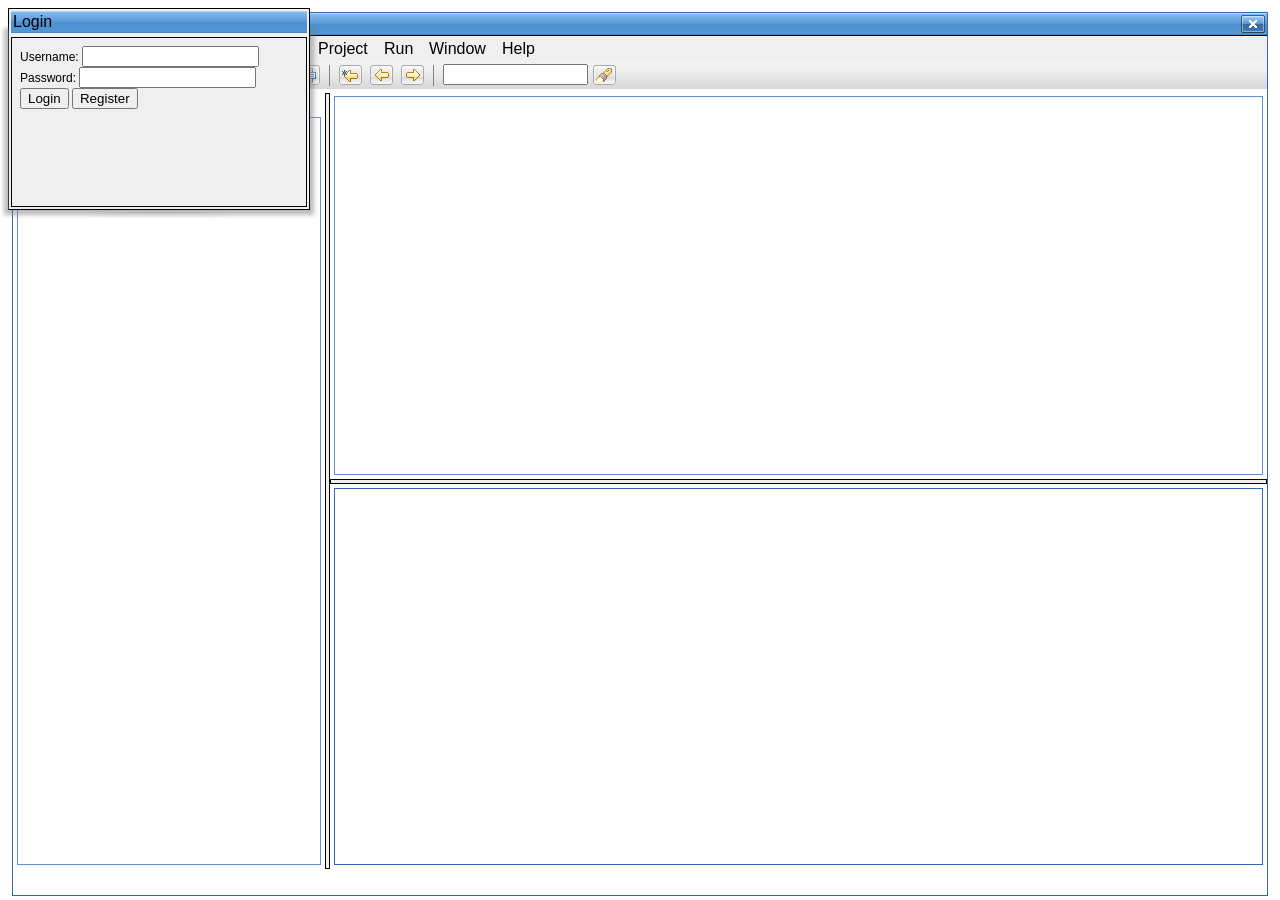
==== trunk/WebContent/index.html @ 2b0eac4b "" ====
<html>
<head>
<title>codeAnywhere beta</title>
<link rel="stylesheet" type="text/css" href="stylesheets/openfiledialog.css"/>
<link rel="stylesheet" type="text/css" href="stylesheets/dialog.css"/>
<link rel="stylesheet" type="text/css" href="stylesheets/window.css"/>
<link rel="stylesheet" type="text/css" href="stylesheets/common.css"/>

<script language="javascript" type="text/javascript" src="scripts/dojo.js"></script>
<script language="javascript" type="text/javascript" src="scripts/json.js"></script>
<script language="javascript" type="text/javascript" src="scripts/ajax.js"></script>
<script language="javascript" type="text/javascript" src="scripts/common.js"></script>
<script language="javascript" type="text/javascript" src="scripts/component.js"></script>
<script language="javascript" type="text/javascript" src="scripts/navigate.js"></script>
<script language="javascript" type="text/javascript" src="scripts/file.js"></script>
<script language="javascript" type="text/javascript" src="scripts/menubar.js"></script>
<script language="javascript" type="text/javascript" src="scripts/selectNode.js"></script>
<script language="javascript" type="text/javascript" src="scripts/edit.js"></script>
<script language="javascript" type="text/javascript" src="scripts/console.js"></script>
<script language="javascript" type="text/javascript" src="scripts/compile.js"></script>
<script language="javascript" type="text/javascript" src="scripts/search.js"></script>
<script language="javascript" type="text/javascript" src="scripts/format.js"></script>
<script language="javascript" type="text/javascript" src="scripts/help.js"></script>
<script language="javascript" type="text/javascript" src="scripts/system.js"></script>


<script language="javascript" type="text/javascript">
	dojo.require("dojo.io.*");
	dojo.require("dojo.widget.SplitContainer");
	dojo.require("dojo.widget.ContentPane");
	dojo.require("dojo.widget.TabContainer");
	dojo.require("dojo.widget.LinkPane");
	dojo.require("dojo.widget.Toolbar");
	dojo.require("dojo.widget.Menu2");
	dojo.require("dojo.widget.Editor");
	dojo.require("dojo.lang.*");
	dojo.require("dojo.widget.Tree");
	dojo.require("dojo.widget.TreeRPCController");
	dojo.require("dojo.widget.TreeSelector");
	dojo.require("dojo.widget.TreeNode");
	dojo.require("dojo.widget.TreeContextMenu");
	dojo.require("dojo.event.*");
	dojo.require("dojo.widget.Dialog");
	dojo.require("dojo.widget.Tooltip");
	
	/* for dialogs */
	dojo.require("dojo.widget.*");
	dojo.require("dojo.widget.TaskBar");
	dojo.require("dojo.widget.LayoutContainer");
	dojo.require("dojo.widget.FloatingPane");
	dojo.require("dojo.widget.ResizeHandle");
	/* end */

	dojo.hostenv.writeIncludes();
</script>

</head>

<body>

<!-- "TreeRPCController" -->
<div dojoType="TreeRPCController" RPCUrl="local" widgetId="treeController" DNDController="create"></div>
<div dojoType="TreeSelector" eventNames="select:nodeSelected" widgetId="treeSelector"></div>
			
<div dojoType="TreeContextMenu" toggle="explode" contextMenuForWindow="false" widgetId="treeContextMenu">
	<div dojoType="TreeMenuItem" treeActions="open" caption="Open" widgetId="treeContextMenuOpen"></div>
	<div dojoType="TreeMenuItem" treeActions="addChild" iconSrc="images/static/createsmall.gif" caption="Create" widgetId="treeContextMenuCreate"></div>
	<div dojoType="TreeMenuItem" treeActions="remove" iconSrc="images/static/removesmall.gif" caption="Remove" widgetId="treeContextMenuRemove"></div>
	<div dojoType="TreeMenuItem" treeActions="rename" caption="Rename" widgetId="treeContextMenuRename"></div>
</div>
<!-- end -->

<div id="window" class="border window">
	<div id="titlebar" class="noborder titlebar"><div id="titlebartext" class="titlebartext">codeAnyehere - Untitled</div><div class="button close" onClick="OnQuit();"></div></div>
	<div id="menubar" class="noborder menubar" src="components/menubar.xml">
	</div>
	
	<div id="toolbar" class="noborder toolbar" src="components/toolbar.xml">
	</div>
	
	<div dojoType="SplitContainer"
		orientation="horizontal"
		sizerWidth="5"
		activeSizing="0"
		class="innercontainer noborder">
		
		<div id="navigator" class="noborder navigator" src="components/navigator.xml" dojoType="ContentPane" sizeShare="20">			
		</div>
		
		<div dojoType="SplitContainer"
			orientation="vertical"
			sizerWidth="5"
			activeSizing="0"
			sizeShare="60"
			class="innercontainer noborder">
			
			<div id="codearea" class="noborder codearea" src="components/codearea.xml" dojoType="ContentPane" sizeShare="50">		
			</div>
			<div id="console" class="border console" src="components/console.xml" dojoType="ContentPane" sizeShare="50">
			
			</div>
		</div>
		
	</div>
	<div id="infoBar" class="infobar">
		Please wait, processing...
	</div>
</div>

	<div dojoType="TaskBar" id="hiddentaskbar" hasShadow="true" resizable="false";
		style="width: 90%; height: 72px;margin: 0px; padding:0px; bottom: 30px; left: 5%; overflow: hidden; display: none;">
	</div>

<div dojoType="FloatingPane" id="newDialog" title="New Class" style="width: 300px; height: 200px; left: 300px; top: 100px; display: none;"
	hasShadow="true" resizable="true" displayMinimizeAction="true">
Class name: <input type="text" id="newclassname"></input>
<input type="button" id="hider" value="New" onClick="OnNewButtonClick();dojo.widget.byId('newDialog').hide();"></input>
<input type="button" id="cancler" value="Cancle" onClick="dojo.widget.byId('newDialog').hide();"></input>
</div>

<div dojoType="FloatingPane" id="aboutDialog" title="About codeAnywhere" style="width: 320px; height: 240px; left: 300px; top: 100px; display: none;"
	hasShadow="true" resizable="true" displayMinimizeAction="true" toggle="fade">
	<img src="images/calogo.png"></img>
codeAnywhere - Online Development Tool
<br>
by Team Meta
<br>
<center><input type="button" id="oker" value="OK" onClick="dojo.widget.byId('aboutDialog').hide();"></input></center>
</div>

<div dojoType="FloatingPane" id="helpDialog" title="Help ?" style="width: 120px; height: 90px; float: right; display: none;"
	hasShadow="true" resizable="false" displayMinimizeAction="true" toggle="fade">
	<a href="javascript:alert('How should I know?')" id="problem">Help to use</a>
</div>

<div dojoType="FloatingPane" id="loginDialog" title="Login" style="width: 300px; height: 200px; float: right; display: none;"
	hasShadow="true" resizable="false" displayMinimizeAction="false">
	Username: <input type="text" id="username"></input>
	<br>
	Password: <input type="password" id="password"></input>
	<br>
	<input type="button" value="Login" onClick="doLogin();"></input>
	<input type="button" value="Register" onClick="OnRegister();"></input>
</div>

<div dojoType="FloatingPane" id="quitDialog" title="Quit codeAnywhere" style="width: 300px; height: 200px; float: right; display: none;"
	hasShadow="true" resizable="false" displayCLoseAction="false" toggle="fade">
	Do you really want to quit and save all the changes?
	<br>
	<input type="button" value="Quit" onClick="doQuit();"></input>
	<input type="button" value="Cancle" onClick="cancleQuit();"></input>
</div>
</body>
<script language="javascript" type="text/javascript">
	initComponentById("menubar");
	initComponentById("toolbar");
	initComponentById("navigator");
	//initComponentById("openfile");
	
	var ca = new CodeArea("codearea");
	ca.init();
	
	console.write(INFO, "");
</script>
</html>
---- trunk/WebContent/stylesheets/openfiledialog.css ----
span.text {
	position: absolute;
	left: 5%;
	float: left;
}

div.openfilecontent {
	position: relative;
	left: 5%;
	width: 90%;
	height: 70%;
	background-color: #FFFFFF;
	border: solid 1px #3169B5;
	
	margin: 0;
}

input.test {
	position: absolute;
	width: 70%;
	left: 25%;
	float: left;
}

div.wrapper {
	position: relative;
	height: 22px;
	margin: 1px;
	padding: 0;
	color: blue;
	border: solid 0px blue;
}

div.openfiledialog {
	position: absolute;
	top: 50px;
	left: 150px;
	width: 480px;
	height: 360px;
	padding: 0;
}

div.openfile {
	position: absolute;
	top: 0;
	left: 0;
	width: 100%;
	height: 100%;
}
---- trunk/WebContent/stylesheets/dialog.css ----
/**
 * The internal dialog
 * author: Biao Zhang
 * date: 2006-9-X
 */
div.dialog {
	position: absolute;
	border: solid 1px #3169B5;
	background-color: #EFEFEF;
	width: 320px;
	height: 240px;
	z-index: 16;
}

div.dialog div.titlebar {
	font-size: 11pt;
	font-weight: bold;
	background-color: #3169B5;
	background-image: url(../images/bg_img.png);
	background-repeat: repeat-x;
	background-position: center;
	width: 100%;
	height: 22px;
	margin: 0;
}

div.button {
	width: 24px;
	height: 18px;
	margin: 2px;
	float: right;
	cursor: pointer;
}

div.close {
	background-image: url(../images/close_common.png);
}

div.min {
	background-image: url(../images/min_common.png);
}
---- trunk/WebContent/stylesheets/window.css ----
/**
 * The main workbanch of the system
 * author: Biao Zhang
 * date: 2006-9-X
 */

div.border {
	border: solid 1px #3169B5;
}

div.noborder {
	border: solid 0px #3169B5;
}

div.container{
	width: 100%;
	height: 100%;
}

div.innercontainer {
	width: 100%;
	height: 88%;
}

div.window {
	position: absolute;
	width: 98%;
	height: 98%;
	margin: 4px;
	padding: 0px;
}

div.titlebar {
	background-color: #3169B5;
	background-image: url(../images/bg_img.png);
	background-repeat: repeat-x;
	background-position: center;	
	vertical-align: middle;
	color: #FFFFFF;
	height: 22px;
	padding: 0;
}

div.titlebartext {
	float: left;
	font-size: 11pt;
	font-weight: bold;
	padding: 2px 4px 2px 2px;
}

div.menubar {
	height: 25px;
	margin: 0;
	padding: 0;
	overflow: hidden;
}

div.toolbar {
	height: 29px;
	margin: 0 0 4px 0;
	padding: 0px;
}

input.searchtext {
	position: relative;
	float: left;
	margin: 4px 2px 1px 3px;
	height: 21px;
}

.foundtext {
	background-color: yellow;	
}

img.toolbarbutton {
	position: relative;
	float: left;
	margin: 5px 5px 1px 3px;
	cursor : pointer;
}

div.navigator {
	width: 160px;
	height: 88%;
	margin: 4px;
	float: left;
}

div.codearea {
	margin: 4px;
	float: right;
}

div.codeframe {
	margin: 4px;
	padding: 2px;
	border: solid 0px red;
	width: 98%;
	height: 98%;	
}

div.console {
	margin: 4px;
	padding: 2px;
	overflow: auto;
	float: right;
}

div.consoletest {
	width: 400px;
	height: 300px;
	overflow: auto;
}

.infobar {
	boder: solid 2px #3169b5;
	background-color: yellow;
	color: #3169b5;
	width: 200px;
	height: 40px;
	display: none;
	z-index: 16;
}
---- trunk/WebContent/stylesheets/common.css ----
/**
 * The common cascading style sheet in the system
 * author: Biao Zhang
 * date: 2006-8-X
 */
div.border {
	border: solid 1px #3169B5;
}

div.noborder {
	border: solid 0px #3169B5;
}

body {
	font-family: courier new, courier, monospace;
	font-size: 9pt;
}

p {
	margin: 0;
	padding: 0;	
}
div.mengban {
	position: absolute;
	left: 0;
	top: 0;
	background-color: #DADADA;
	width: 100%;
	height: 100%;
	z-index: 15;	
}

div.translucent {
	filter: alpha(opacity=75); /*IE*/
	-moz-opacity: 0.75; /*FF*/
	opacity: 0.75;
}

div.warn {
	color: #FF0000;
}

div.debug {
	color; #000000;
}

div.info {
	color: #0066A9;
}

div.message {
	color: #3169B5;
}
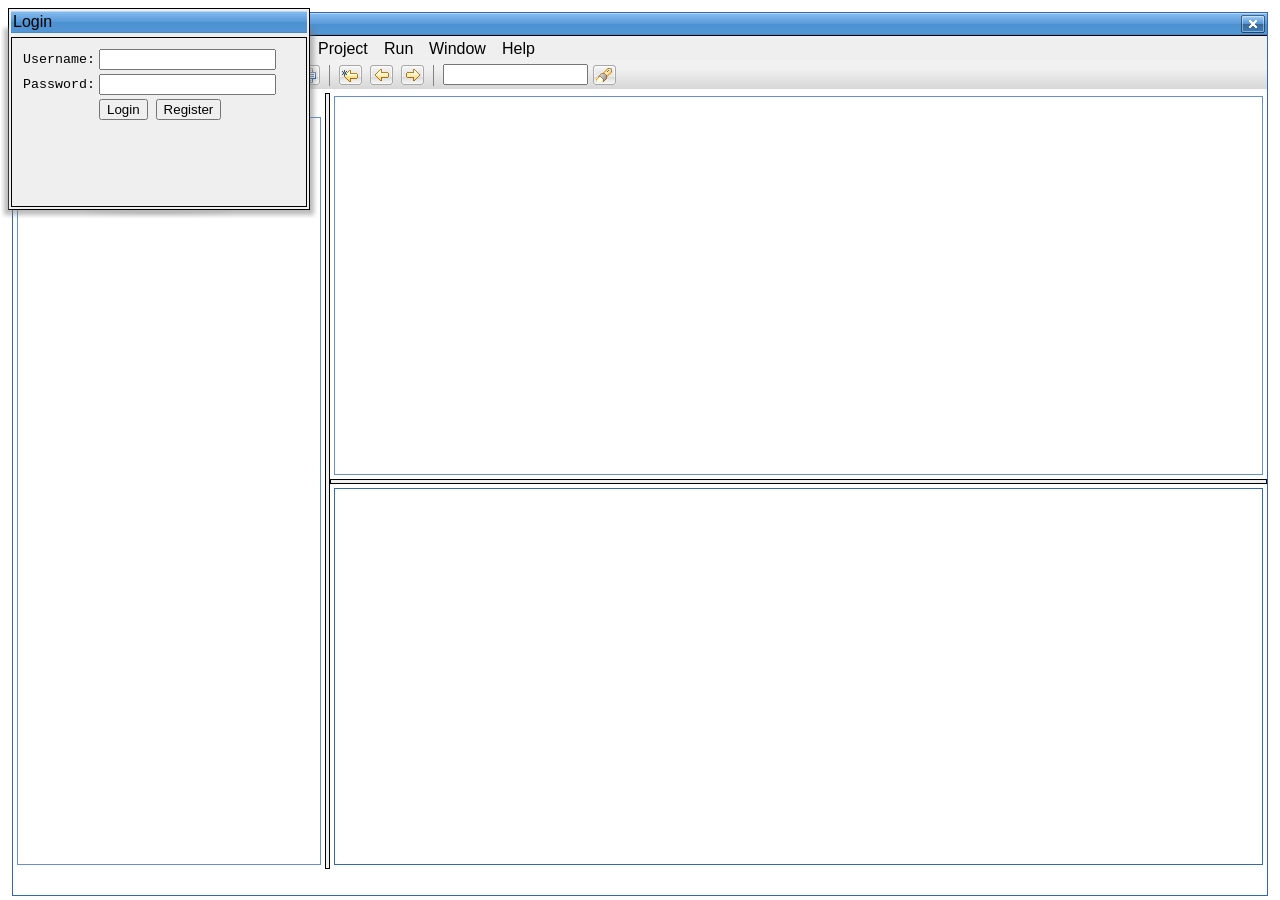
==== commit 9da66dc1: "" ====
--- a/trunk/WebContent/index.html
+++ b/trunk/WebContent/index.html
@@ -64,8 +64,8 @@
 			
 <div dojoType="TreeContextMenu" toggle="explode" contextMenuForWindow="false" widgetId="treeContextMenu">
 	<div dojoType="TreeMenuItem" treeActions="open" caption="Open" widgetId="treeContextMenuOpen"></div>
-	<div dojoType="TreeMenuItem" treeActions="addChild" iconSrc="images/static/createsmall.gif" caption="Create" widgetId="treeContextMenuCreate"></div>
-	<div dojoType="TreeMenuItem" treeActions="remove" iconSrc="images/static/removesmall.gif" caption="Remove" widgetId="treeContextMenuRemove"></div>
+	<div dojoType="TreeMenuItem" treeActions="addChild" caption="Create" widgetId="treeContextMenuCreate"></div>
+	<div dojoType="TreeMenuItem" treeActions="remove" iconSrc="icons/delete.gif" caption="Remove" widgetId="treeContextMenuRemove"></div>
 	<div dojoType="TreeMenuItem" treeActions="rename" caption="Rename" widgetId="treeContextMenuRename"></div>
 </div>
 <!-- end -->
@@ -112,10 +112,21 @@
 	</div>
 
 <div dojoType="FloatingPane" id="newDialog" title="New Class" style="width: 300px; height: 200px; left: 300px; top: 100px; display: none;"
-	hasShadow="true" resizable="true" displayMinimizeAction="true">
-Class name: <input type="text" id="newclassname"></input>
-<input type="button" id="hider" value="New" onClick="OnNewButtonClick();dojo.widget.byId('newDialog').hide();"></input>
-<input type="button" id="cancler" value="Cancle" onClick="dojo.widget.byId('newDialog').hide();"></input>
+	hasShadow="true" resizable="false" displayMinimizeAction="true">
+	<table>
+		<tbody>
+		<tr>
+		<td>Class name: </td><td><input type="text" id="newclassname"></input></td>
+		</tr>
+		<tr>
+		<td></td>
+		<td>
+			<input type="button" id="hider" value="New" onClick="OnNewButtonClick();dojo.widget.byId('newDialog').hide();"></input>
+			<input type="button" id="cancler" value="Cancle" onClick="dojo.widget.byId('newDialog').hide();"></input>
+		</td>
+		</tr>
+		</tbody>
+	</table>
 </div>
 
 <div dojoType="FloatingPane" id="aboutDialog" title="About codeAnywhere" style="width: 320px; height: 240px; left: 300px; top: 100px; display: none;"
@@ -133,14 +144,52 @@
 	<a href="javascript:alert('How should I know?')" id="problem">Help to use</a>
 </div>
 
-<div dojoType="FloatingPane" id="loginDialog" title="Login" style="width: 300px; height: 200px; float: right; display: none;"
+<div dojoType="FloatingPane" id="loginDialog" title="Login" style="width: 300px; height: 200px; float: right; display: inline;"
 	hasShadow="true" resizable="false" displayMinimizeAction="false">
-	Username: <input type="text" id="username"></input>
-	<br>
-	Password: <input type="password" id="password"></input>
-	<br>
-	<input type="button" value="Login" onClick="doLogin();"></input>
-	<input type="button" value="Register" onClick="OnRegister();"></input>
+	<table>
+		<tbody>
+		<tr>
+			<td>Username:</td><td><input type="text" id="username"></input></td>
+		</tr>
+		<tr>
+			<td>Password:</td><td><input type="password" id="password"></input></td>
+		</tr>
+		<tr>
+			<td></td>
+			<td>
+				<input type="button" value="Login" onClick="doLogin();"></input>
+				<input type="button" value="Register" onClick="OnRegister();"></input>
+			</td>
+		</tr>
+		</tbody>
+	</table>
+</div>
+
+<div dojoType="FloatingPane" id="registerDialog" title="Register" style="width: 300px; height: 200px; float: right; display: none;"
+	hasShadow="true" resizable="false" displayMinimizeAction="false">
+	<table>
+		<tbody>
+		<tr>
+		<td>Username: </td>
+		<td><input type="text" id="usernameToR"></input></td>
+		</tr>
+		<tr>
+		<td>Password: </td>
+		<td><input type="password" id="passwordToR"></input></td>
+		</tr>
+		<tr>
+		<td>Email: </td>
+		<td><input type="text" id="emailToR"></input></td>
+		</tr>
+		<tr>
+		<td></td>
+		<td>
+			<input type="button" value="Register" onClick="doRegister();"></input>
+			<input type="button" value="Cancle" onClick="cancleRegister();"></input>
+		</td>
+		</tr>
+		</tbody>
+	</table>
 </div>
 
 <div dojoType="FloatingPane" id="quitDialog" title="Quit codeAnywhere" style="width: 300px; height: 200px; float: right; display: none;"
--- a/trunk/WebContent/stylesheets/common.css
+++ b/trunk/WebContent/stylesheets/common.css
@@ -15,6 +15,11 @@
 	font-family: courier new, courier, monospace;
 	font-size: 9pt;
 }
+
+table {
+	font-family: courier new, courier, monospace;
+	font-size: 10pt;
+}
 
 p {
 	margin: 0;
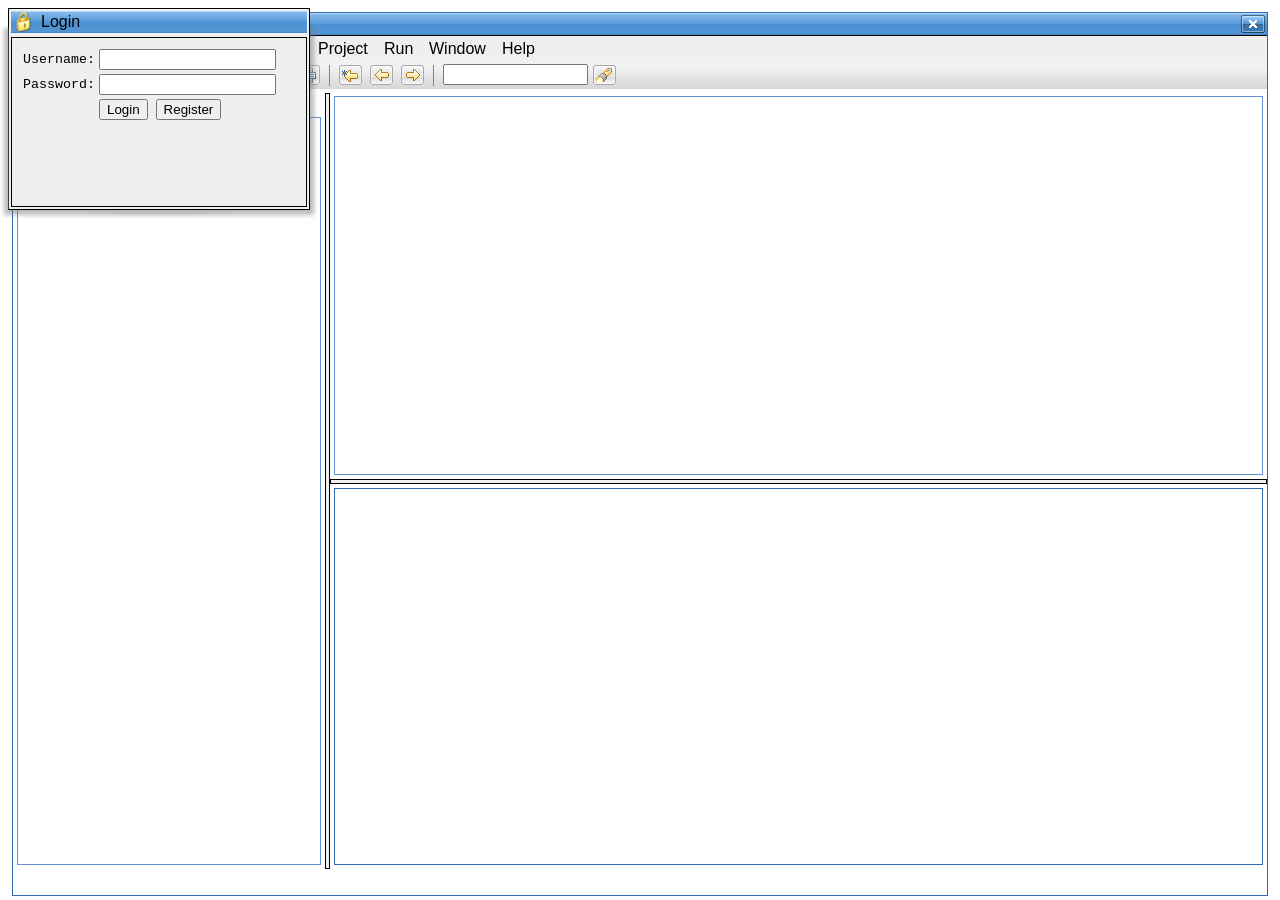
==== commit 9d0f2e1d: "" ====
--- a/trunk/WebContent/index.html
+++ b/trunk/WebContent/index.html
@@ -140,12 +140,12 @@
 </div>
 
 <div dojoType="FloatingPane" id="helpDialog" title="Help ?" style="width: 120px; height: 90px; float: right; display: none;"
-	hasShadow="true" resizable="false" displayMinimizeAction="true" toggle="fade">
+	hasShadow="true" resizable="false" displayMinimizeAction="true" toggle="fade" iconSrc="icons/help.png">
 	<a href="javascript:alert('How should I know?')" id="problem">Help to use</a>
 </div>
 
 <div dojoType="FloatingPane" id="loginDialog" title="Login" style="width: 300px; height: 200px; float: right; display: inline;"
-	hasShadow="true" resizable="false" displayMinimizeAction="false">
+	hasShadow="true" resizable="false" displayMinimizeAction="false" iconSrc="icons/login.png">
 	<table>
 		<tbody>
 		<tr>
@@ -166,7 +166,7 @@
 </div>
 
 <div dojoType="FloatingPane" id="registerDialog" title="Register" style="width: 300px; height: 200px; float: right; display: none;"
-	hasShadow="true" resizable="false" displayMinimizeAction="false">
+	hasShadow="true" resizable="false" displayMinimizeAction="false" iconSrc="icons/register.png">
 	<table>
 		<tbody>
 		<tr>
--- a/trunk/WebContent/stylesheets/common.css
+++ b/trunk/WebContent/stylesheets/common.css
@@ -46,7 +46,7 @@
 }
 
 div.debug {
-	color; #000000;
+	color: #000000;
 }
 
 div.info {
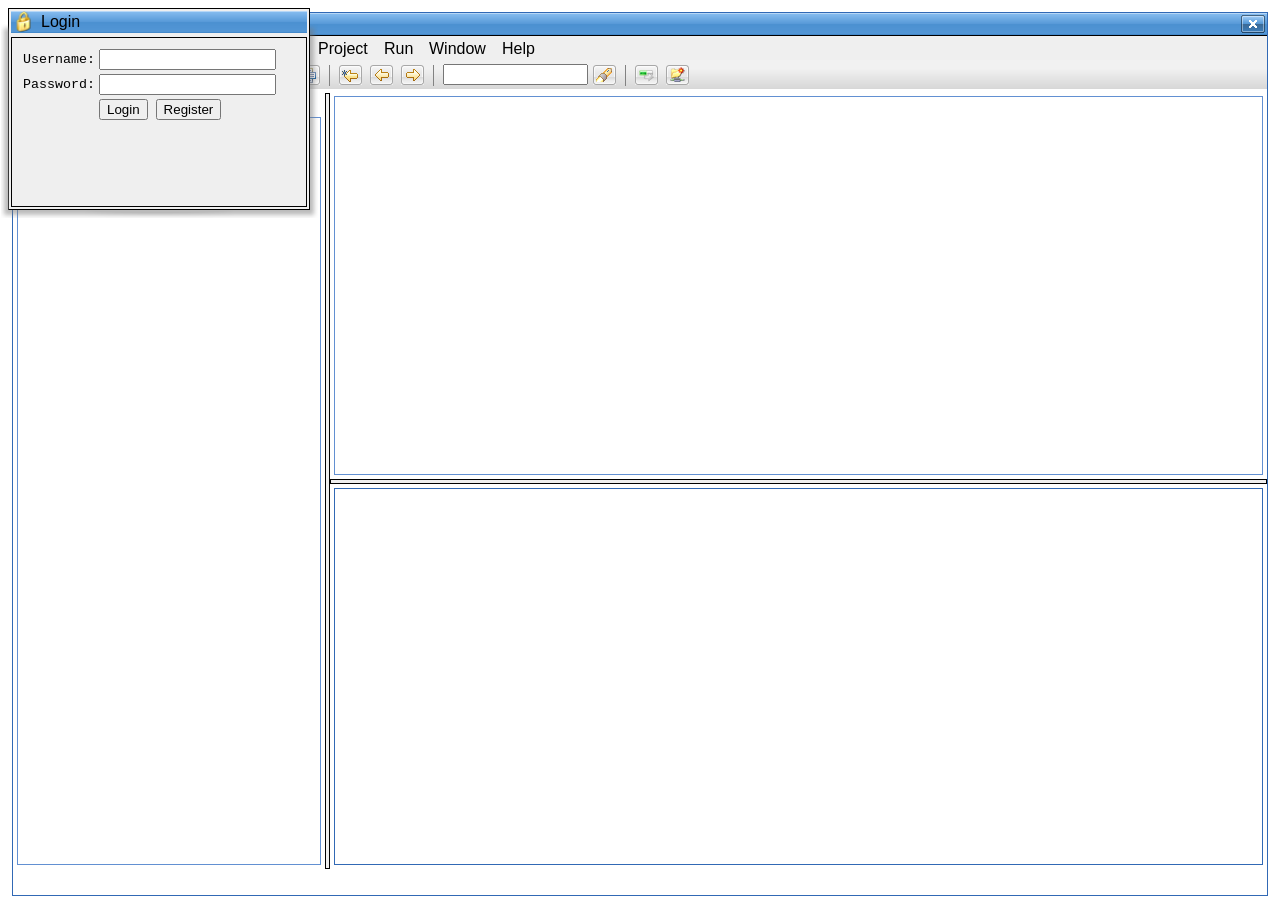
==== commit e8c98d03: "" ====
--- a/trunk/WebContent/index.html
+++ b/trunk/WebContent/index.html
@@ -5,6 +5,7 @@
 <link rel="stylesheet" type="text/css" href="stylesheets/dialog.css"/>
 <link rel="stylesheet" type="text/css" href="stylesheets/window.css"/>
 <link rel="stylesheet" type="text/css" href="stylesheets/common.css"/>
+<link rel="stylesheet" type="text/css" href="stylesheets/wikidialog.css"/>
 
 <script language="javascript" type="text/javascript" src="scripts/dojo.js"></script>
 <script language="javascript" type="text/javascript" src="scripts/json.js"></script>
@@ -20,6 +21,7 @@
 <script language="javascript" type="text/javascript" src="scripts/compile.js"></script>
 <script language="javascript" type="text/javascript" src="scripts/search.js"></script>
 <script language="javascript" type="text/javascript" src="scripts/format.js"></script>
+<script language="javascript" type="text/javascript" src="scripts/wiki.js"></script>
 <script language="javascript" type="text/javascript" src="scripts/help.js"></script>
 <script language="javascript" type="text/javascript" src="scripts/system.js"></script>
 
@@ -192,13 +194,54 @@
 	</table>
 </div>
 
-<div dojoType="FloatingPane" id="quitDialog" title="Quit codeAnywhere" style="width: 300px; height: 200px; float: right; display: none;"
-	hasShadow="true" resizable="false" displayCLoseAction="false" toggle="fade">
+<div dojoType="FloatingPane" id="quitDialog" title="Quit codeAnywhere" style="width: 300px; height: 200px; display: none;"
+	hasShadow="true" resizable="false" displayMinimizeAction="true" displayCloseAction="false" toggle="fade">
 	Do you really want to quit and save all the changes?
 	<br>
 	<input type="button" value="Quit" onClick="doQuit();"></input>
 	<input type="button" value="Cancle" onClick="cancleQuit();"></input>
 </div>
+
+<div dojoType="FloatingPane" id="wikiDialog" title="Wiki - Development Source" style="width: 600px; height: 480px; display: none;"
+	hasShadow="true" resizable="false" displayMinimizeAction="true" toggle="fade">
+	<div id="searchtable" class="searchtable">
+		<div id="searchinput" class="searchinput">
+			<input type="text" id="wikitext"></input>
+			<input type="button" id="searchbtn" value="Go" onClick="wikiSearch();"></input>
+		</div>
+		<div id="index" class="index"></div>
+	</div>
+	
+	<div id="result" class="border result">
+	</div>
+</div>
+
+<div dojoType="FloatingPane" id="publicWikiDialog" title="Public the resource" style="width: 300px; height: 320px; display: none;"
+	hasShadow="true" resizable="false" displayMinimizeAction="true" displayCloseAction="false" toggle="fade">
+	<table>
+		<tbody>
+		<tr>
+			<td>Tags(Seperated with comma):
+			</td>
+			<td>
+				<input id="tags" type="text"></input>
+			</td>
+		</tr>
+		<tr>
+			<td>Source:
+			</td>
+			<td>
+				<textarea id="sourcetopublic" rows="10", cols="20"></textarea>
+			</td>
+		</tr>
+		
+		</tbody>
+	</table>
+	<br>
+	<input type="button" value="Public" onClick="DoPublicWiki();"></input>
+	<input type="button" value="Cancle" onClick="CanclePublicWiki();"></input>
+</div>
+
 </body>
 <script language="javascript" type="text/javascript">
 	initComponentById("menubar");
--- a/trunk/WebContent/stylesheets/wikidialog.css
+++ b/trunk/WebContent/stylesheets/wikidialog.css
@@ -0,0 +1,56 @@
+/**
+ * The specific dialog used to index code
+ * author: Biao Zhang
+ * date: 2006-9-X
+ */
+
+div.wiki {
+	width: 600px;
+	height: 480px;
+}
+
+div.searchtable {
+	width: 120px;
+	height: 100%;
+	float: left;
+}
+
+.searchinput {
+	height: 24px;
+}
+
+#wikitext {
+	width: 70%;
+	height: 22px;
+	float: left;
+}
+#searchbtn {
+	width: 32px;
+	height: 22px;
+	float: left;
+}
+
+div.index {
+	border: solid 1px #3169b5;
+	width: 120px;
+	height: 400px;;
+}
+
+div.result {
+	width: 430px;
+	height: 98%;
+	margin: 2px 2px 2px 4px;
+	float: left;
+}
+
+.itemOnMouseOver {
+	background-color: #3169b5;
+	color: white;
+	padding: 2px;
+	height: 22px;
+}
+
+.itemOnMouseOut {
+	padding: 2px;
+	height: 22px;
+}
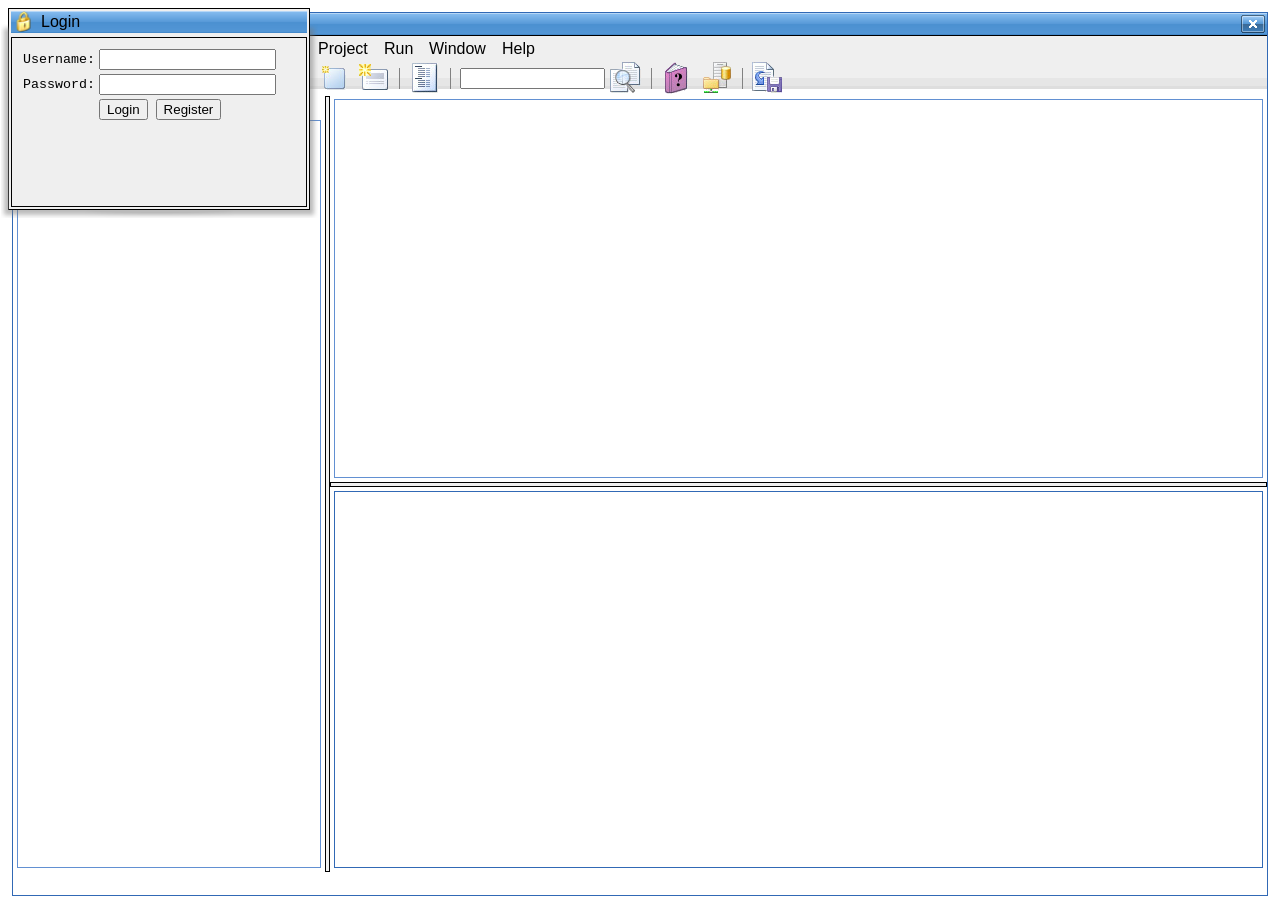
==== commit f2e42591: "" ====
--- a/trunk/WebContent/index.html
+++ b/trunk/WebContent/index.html
@@ -132,7 +132,7 @@
 </div>
 
 <div dojoType="FloatingPane" id="aboutDialog" title="About codeAnywhere" style="width: 320px; height: 240px; left: 300px; top: 100px; display: none;"
-	hasShadow="true" resizable="true" displayMinimizeAction="true" toggle="fade">
+	hasShadow="true" resizable="true" displayMinimizeAction="true" toggle="fade" iconSrc="icons/aboutl.png">
 	<img src="images/calogo.png"></img>
 codeAnywhere - Online Development Tool
 <br>
--- a/trunk/WebContent/stylesheets/window.css
+++ b/trunk/WebContent/stylesheets/window.css
@@ -64,7 +64,7 @@
 input.searchtext {
 	position: relative;
 	float: left;
-	margin: 4px 2px 1px 3px;
+	margin: 8px 2px 3px 3px;
 	height: 21px;
 }
 
@@ -75,7 +75,7 @@
 img.toolbarbutton {
 	position: relative;
 	float: left;
-	margin: 5px 5px 1px 3px;
+	margin: 2px 5px 2px 3px;
 	cursor : pointer;
 }
 
